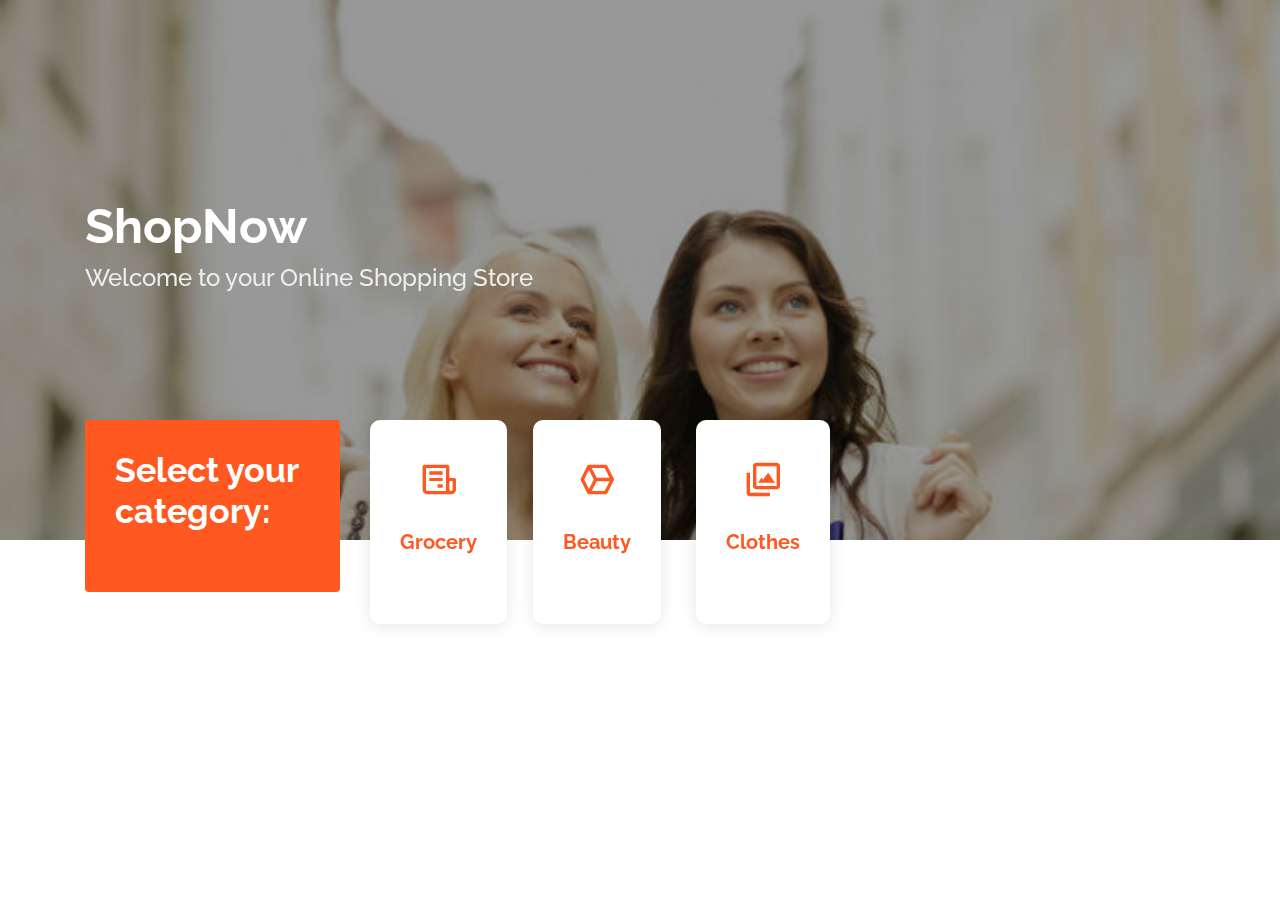
==== index.html @ 5bd7979f "final" ====
<!DOCTYPE html>
<html lang="en">

<head>
  <meta charset="utf-8">
  <meta content="width=device-width, initial-scale=1.0" name="viewport">

  <title>Flexor Bootstrap Template - Index</title>
  <meta content="" name="description">
  <meta content="" name="keywords">

  <!-- Favicons -->
  <link href="assets/img/favicon.png" rel="icon">
  <link href="assets/img/apple-touch-icon.png" rel="apple-touch-icon">

  <!-- Google Fonts -->
  <link href="https://fonts.googleapis.com/css?family=Open+Sans:300,300i,400,400i,600,600i,700,700i|Raleway:300,300i,400,400i,500,500i,600,600i,700,700i|Poppins:300,300i,400,400i,500,500i,600,600i,700,700i" rel="stylesheet">

  <!-- Vendor CSS Files -->
  <link href="assets/vendor/bootstrap/css/bootstrap.min.css" rel="stylesheet">
  <link href="assets/vendor/icofont/icofont.min.css" rel="stylesheet">
  <link href="assets/vendor/boxicons/css/boxicons.min.css" rel="stylesheet">
  <link href="assets/vendor/venobox/venobox.css" rel="stylesheet">
  <link href="assets/vendor/owl.carousel/assets/owl.carousel.min.css" rel="stylesheet">
  <link href="assets/vendor/aos/aos.css" rel="stylesheet">

  <!-- Template Main CSS File -->
  <link href="assets/css/style.css" rel="stylesheet">

  <!-- =======================================================
  * Template Name: Flexor - v2.4.1
  * Template URL: https://bootstrapmade.com/flexor-free-multipurpose-bootstrap-template/
  * Author: BootstrapMade.com
  * License: https://bootstrapmade.com/license/
  ======================================================== -->
</head>

<body>

  <!-- ======= Hero Section ======= -->
  <section id="hero" class="d-flex flex-column justify-content-center align-items-center">
    <div class="container" data-aos="fade-in">
      <h1>ShopNow</h1>
      <h2>Welcome to your Online Shopping Store</h2>
    </div>
  </section><!-- End Hero -->

  <main id="main">

    <!-- ======= Why Us Section ======= -->
    <section id="why-us" class="why-us">
      <div class="container">

        <div class="row">
          <div class="col-xl-3 col-lg-4" data-aos="fade-up">
            <div class="content">
              <h3>Select your category:</h3>             
            </div>
          </div>
          <div class="col-xl-9 col-lg-8 d-flex">
            <div class="icon-boxes d-flex flex-column justify-content-around">
              
              <div class="row justify-content-around">
                
                  <div class="col-12 col-sm-4 d-flex " data-aos="fade-up" data-aos-delay="100">
                    <a class="aindex" onclick="window.location.href = 'grocery.html#grocery';">
                      <div class="icon-box mt-4 mt-xl-0">
                        <i class="bx bx-receipt"></i>
                        <h4>Grocery</h4>
                      </div>
                    </a>
                  </div>
                
                  <div class="col-12 col-sm-4 d-flex" data-aos="fade-up" data-aos-delay="200">
                    <a class="aindex" onclick="window.location.href = 'grocery.html#beauty';">
                      <div class="icon-box mt-4 mt-xl-0">
                        <i class="bx bx-cube-alt"></i>
                        <h4>Beauty</h4>
                      </div>
                    </a>
                  </div>
                
                  <div class="col-12 col-sm-4 d-flex" data-aos="fade-up" data-aos-delay="300">
                    <a class="aindex" onclick="window.location.href = 'grocery.html#clothes';">
                    <div class="icon-box mt-4 mt-xl-0">
                      <i class="bx bx-images"></i>
                      <h4>Clothes</h4>
                    </div>
                    </a>
                  </div>
               
                
              </div>
            </div>
          </div>
        </div>
      </div>
    </section><!-- End Why Us Section -->

    


  <a href="#" class="back-to-top"><i class="icofont-simple-up"></i></a>

  <!-- Vendor JS Files -->
  <script src="assets/vendor/jquery/jquery.min.js"></script>
  <script src="assets/vendor/bootstrap/js/bootstrap.bundle.min.js"></script>
  <script src="assets/vendor/jquery.easing/jquery.easing.min.js"></script>
  <script src="assets/vendor/php-email-form/validate.js"></script>
  <script src="assets/vendor/jquery-sticky/jquery.sticky.js"></script>
  <script src="assets/vendor/venobox/venobox.min.js"></script>
  <script src="assets/vendor/owl.carousel/owl.carousel.min.js"></script>
  <script src="assets/vendor/isotope-layout/isotope.pkgd.min.js"></script>
  <script src="assets/vendor/aos/aos.js"></script>

  <!-- Template Main JS File -->
  <script src="assets/js/main.js"></script>

</body>

</html>
---- assets/vendor/venobox/venobox.css ----
/* ------ venobox.css --------*/
.vbox-overlay *, .vbox-overlay *:before, .vbox-overlay *:after{
    -webkit-backface-visibility: hidden;
    -webkit-box-sizing:border-box;
    -moz-box-sizing:border-box;
    box-sizing:border-box;
}
.vbox-overlay * { 
    -webkit-backface-visibility: visible;
    backface-visibility: visible;
}
.vbox-overlay{
    display: -webkit-flex;
    display: flex;
    -webkit-flex-direction: column;
    flex-direction: column;
    -webkit-justify-content: center;
    justify-content: center;
    -webkit-align-items: center;
    align-items: center;
    position: fixed;
    left: 0;
    top: 0;
    bottom: 0;
    right: 0;
    z-index: 999999;
}

/* ----- navigation ----- */
.vbox-title{
    width: 100%;
    height: 40px;
    float: left;
    text-align: center;
    line-height: 28px;
    font-size: 12px;
    padding: 6px 50px;
    overflow: hidden;
    position: fixed;
    display: none;
    left: 0;
    z-index: 89;
}
.vbox-close{
    cursor: pointer;
    position: fixed;
    top: -1px;
    right: 0;
    width: 50px;
    height: 40px;
    padding: 6px;
    display: block;
    background-position:10px center;
    overflow: hidden;
    font-size: 24px;
    line-height: 1;
    text-align: center;
    z-index: 99;
}
.vbox-left{
    cursor: pointer;
    position: fixed;
    left: 0;
    height: 40px;
    overflow: hidden;
    line-height: 28px;
    font-size: 12px;
    z-index: 99;
    display: flex;
    align-items:center;
}
.vbox-num{
    display: inline-block;
    margin: 6px 0 6px 15px;
}
/* ----- Social share ----- */
.vbox-share{
    line-height: 28px;
    font-size: 12px;
    overflow: hidden;
    position: fixed;
    left: 0;
    z-index: 98;
    display: flex;
    align-items:center;
    justify-content: center;
    width: 100%;
    text-align: center;
}
.vbox-share svg{
    max-height: 28px;
    width: 28px;
    z-index: 10;
    margin-left: 12px;
    margin-top: 6px;
    margin-bottom: 6px;
    vertical-align: middle;
}


/* ----- navigation ARROWS ----- */
.vbox-next, .vbox-prev{
    position: fixed;
    top: 50%;
    margin-top: -15px;
    overflow: hidden;
    cursor: pointer;
    display: block;
    width: 45px;
    height: 45px;
    z-index: 99;
}
.vbox-next span, .vbox-prev span{
    position: relative;
    width: 20px;
    height: 20px;
    border: 2px solid transparent;
    border-top-color: #B6B6B6;
    border-right-color: #B6B6B6;
    text-indent: -100px;
    position: absolute;
    top: 8px;
    display: block;
}
.vbox-prev{
    left: 15px;
}
.vbox-next{
    right: 15px;
}
.vbox-prev span{
    left: 10px;
    -ms-transform: rotate(-135deg);
    -webkit-transform: rotate(-135deg);
    transform: rotate(-135deg);
}
.vbox-next span{
    -ms-transform: rotate(45deg);
    -webkit-transform: rotate(45deg);
    transform: rotate(45deg);
    right: 10px;
}
/* ------- inline window ------ */
.vbox-inline{
    width: 420px;
    height: 315px;
    height: 70vh;
    padding: 10px;
    background: #fff;
    margin: 0 auto;
    overflow: auto;
    text-align: left;
}
/* ------- Video & iFrames window ------ */
.venoframe{
    max-width: 100%;
    width: 100%;
    border: none;
    width: 100%;
    height: 260px;
    height: 70vh;
}
.venoframe.vbvid{
    height: 260px;
}
@media (min-width: 768px) {
    .venoframe, .vbox-inline{
        width: 90%;
        height: 360px;
        height: 70vh;
    }
    .venoframe.vbvid{
        width: 640px;
        height: 360px;
    }
}
@media (min-width: 992px) {
    .venoframe, .vbox-inline{
        max-width: 1200px;
        width: 80%;
        height: 540px;
        height: 70vh;
    }
    .venoframe.vbvid{
        width: 960px;
        height: 540px;
    }
}
/* 
Please do NOT edit this part! 
or at least read this note: http://i.imgur.com/7C0ws9e.gif
*/
.vbox-open{
    overflow: hidden;
}
.vbox-container{
    position: absolute;
    left: 0;
    right: 0;
    top: 0;
    bottom: 0;
    overflow-x: hidden;
    overflow-y: scroll;
    overflow-scrolling: touch;
    -webkit-overflow-scrolling: touch;
    z-index: 20;
    max-height: 100%;

}

.vbox-content{
    text-align: center;
    float: left;
    width: 100%;
    position: relative;
    overflow: hidden;
    padding: 20px 4%;
}
.vbox-container img{
    max-width: 100%;
    height: auto;
}
.vbox-figlio{
    box-shadow: 0 0 12px rgba(0,0,0,0.19), 0 6px 6px rgba(0,0,0,0.23);
    max-width: 100%;
    text-align: initial;
}
img.vbox-figlio{
    -webkit-user-select: none;
-khtml-user-select: none;
-moz-user-select: none;
-o-user-select: none;
user-select: none;
}
.vbox-content.swipe-left{
    margin-left: -200px !important;
}
.vbox-content.swipe-right{
    margin-left: 200px !important;
}
.vbox-animated{
    webkit-transition: margin 300ms ease-out;
    transition: margin 300ms ease-out;
}

/* ---------- preloader ----------
 * SPINKIT 
 * http://tobiasahlin.com/spinkit/
-------------------------------- */
.sk-double-bounce,.sk-rotating-plane{width:40px;height:40px;margin:40px auto}.sk-rotating-plane{background-color:#333;-webkit-animation:sk-rotatePlane 1.2s infinite ease-in-out;animation:sk-rotatePlane 1.2s infinite ease-in-out}@-webkit-keyframes sk-rotatePlane{0%{-webkit-transform:perspective(120px) rotateX(0) rotateY(0);transform:perspective(120px) rotateX(0) rotateY(0)}50%{-webkit-transform:perspective(120px) rotateX(-180.1deg) rotateY(0);transform:perspective(120px) rotateX(-180.1deg) rotateY(0)}100%{-webkit-transform:perspective(120px) rotateX(-180deg) rotateY(-179.9deg);transform:perspective(120px) rotateX(-180deg) rotateY(-179.9deg)}}@keyframes sk-rotatePlane{0%{-webkit-transform:perspective(120px) rotateX(0) rotateY(0);transform:perspective(120px) rotateX(0) rotateY(0)}50%{-webkit-transform:perspective(120px) rotateX(-180.1deg) rotateY(0);transform:perspective(120px) rotateX(-180.1deg) rotateY(0)}100%{-webkit-transform:perspective(120px) rotateX(-180deg) rotateY(-179.9deg);transform:perspective(120px) rotateX(-180deg) rotateY(-179.9deg)}}.sk-double-bounce{position:relative}.sk-double-bounce .sk-child{width:100%;height:100%;border-radius:50%;background-color:#333;opacity:.6;position:absolute;top:0;left:0;-webkit-animation:sk-doubleBounce 2s infinite ease-in-out;animation:sk-doubleBounce 2s infinite ease-in-out}.sk-chasing-dots .sk-child,.sk-spinner-pulse,.sk-three-bounce .sk-child{background-color:#333;border-radius:100%}.sk-double-bounce .sk-double-bounce2{-webkit-animation-delay:-1s;animation-delay:-1s}@-webkit-keyframes sk-doubleBounce{0%,100%{-webkit-transform:scale(0);transform:scale(0)}50%{-webkit-transform:scale(1);transform:scale(1)}}@keyframes sk-doubleBounce{0%,100%{-webkit-transform:scale(0);transform:scale(0)}50%{-webkit-transform:scale(1);transform:scale(1)}}.sk-wave{margin:40px auto;width:50px;height:40px;text-align:center;font-size:10px}.sk-wave .sk-rect{background-color:#333;height:100%;width:6px;display:inline-block;-webkit-animation:sk-waveStretchDelay 1.2s infinite ease-in-out;animation:sk-waveStretchDelay 1.2s infinite ease-in-out}.sk-wave .sk-rect1{-webkit-animation-delay:-1.2s;animation-delay:-1.2s}.sk-wave .sk-rect2{-webkit-animation-delay:-1.1s;animation-delay:-1.1s}.sk-wave .sk-rect3{-webkit-animation-delay:-1s;animation-delay:-1s}.sk-wave .sk-rect4{-webkit-animation-delay:-.9s;animation-delay:-.9s}.sk-wave .sk-rect5{-webkit-animation-delay:-.8s;animation-delay:-.8s}@-webkit-keyframes sk-waveStretchDelay{0%,100%,40%{-webkit-transform:scaleY(.4);transform:scaleY(.4)}20%{-webkit-transform:scaleY(1);transform:scaleY(1)}}@keyframes sk-waveStretchDelay{0%,100%,40%{-webkit-transform:scaleY(.4);transform:scaleY(.4)}20%{-webkit-transform:scaleY(1);transform:scaleY(1)}}.sk-wandering-cubes{margin:40px auto;width:40px;height:40px;position:relative}.sk-wandering-cubes .sk-cube{background-color:#333;width:10px;height:10px;position:absolute;top:0;left:0;-webkit-animation:sk-wanderingCube 1.8s ease-in-out -1.8s infinite both;animation:sk-wanderingCube 1.8s ease-in-out -1.8s infinite both}.sk-chasing-dots,.sk-spinner-pulse{width:40px;height:40px;margin:40px auto}.sk-wandering-cubes .sk-cube2{-webkit-animation-delay:-.9s;animation-delay:-.9s}@-webkit-keyframes sk-wanderingCube{0%{-webkit-transform:rotate(0);transform:rotate(0)}25%{-webkit-transform:translateX(30px) rotate(-90deg) scale(.5);transform:translateX(30px) rotate(-90deg) scale(.5)}50%{-webkit-transform:translateX(30px) translateY(30px) rotate(-179deg);transform:translateX(30px) translateY(30px) rotate(-179deg)}50.1%{-webkit-transform:translateX(30px) translateY(30px) rotate(-180deg);transform:translateX(30px) translateY(30px) rotate(-180deg)}75%{-webkit-transform:translateX(0) translateY(30px) rotate(-270deg) scale(.5);transform:translateX(0) translateY(30px) rotate(-270deg) scale(.5)}100%{-webkit-transform:rotate(-360deg);transform:rotate(-360deg)}}@keyframes sk-wanderingCube{0%{-webkit-transform:rotate(0);transform:rotate(0)}25%{-webkit-transform:translateX(30px) rotate(-90deg) scale(.5);transform:translateX(30px) rotate(-90deg) scale(.5)}50%{-webkit-transform:translateX(30px) translateY(30px) rotate(-179deg);transform:translateX(30px) translateY(30px) rotate(-179deg)}50.1%{-webkit-transform:translateX(30px) translateY(30px) rotate(-180deg);transform:translateX(30px) translateY(30px) rotate(-180deg)}75%{-webkit-transform:translateX(0) translateY(30px) rotate(-270deg) scale(.5);transform:translateX(0) translateY(30px) rotate(-270deg) scale(.5)}100%{-webkit-transform:rotate(-360deg);transform:rotate(-360deg)}}.sk-spinner-pulse{-webkit-animation:sk-pulseScaleOut 1s infinite ease-in-out;animation:sk-pulseScaleOut 1s infinite ease-in-out}@-webkit-keyframes sk-pulseScaleOut{0%{-webkit-transform:scale(0);transform:scale(0)}100%{-webkit-transform:scale(1);transform:scale(1);opacity:0}}@keyframes sk-pulseScaleOut{0%{-webkit-transform:scale(0);transform:scale(0)}100%{-webkit-transform:scale(1);transform:scale(1);opacity:0}}.sk-chasing-dots{position:relative;text-align:center;-webkit-animation:sk-chasingDotsRotate 2s infinite linear;animation:sk-chasingDotsRotate 2s infinite linear}.sk-chasing-dots .sk-child{width:60%;height:60%;display:inline-block;position:absolute;top:0;-webkit-animation:sk-chasingDotsBounce 2s infinite ease-in-out;animation:sk-chasingDotsBounce 2s infinite ease-in-out}.sk-chasing-dots .sk-dot2{top:auto;bottom:0;-webkit-animation-delay:-1s;animation-delay:-1s}@-webkit-keyframes sk-chasingDotsRotate{100%{-webkit-transform:rotate(360deg);transform:rotate(360deg)}}@keyframes sk-chasingDotsRotate{100%{-webkit-transform:rotate(360deg);transform:rotate(360deg)}}@-webkit-keyframes sk-chasingDotsBounce{0%,100%{-webkit-transform:scale(0);transform:scale(0)}50%{-webkit-transform:scale(1);transform:scale(1)}}@keyframes sk-chasingDotsBounce{0%,100%{-webkit-transform:scale(0);transform:scale(0)}50%{-webkit-transform:scale(1);transform:scale(1)}}.sk-three-bounce{margin:40px auto;width:80px;text-align:center}.sk-three-bounce .sk-child{width:20px;height:20px;display:inline-block;-webkit-animation:sk-three-bounce 1.4s ease-in-out 0s infinite both;animation:sk-three-bounce 1.4s ease-in-out 0s infinite both}.sk-circle .sk-child:before,.sk-fading-circle .sk-circle:before{display:block;border-radius:100%;content:'';background-color:#333}.sk-three-bounce .sk-bounce1{-webkit-animation-delay:-.32s;animation-delay:-.32s}.sk-three-bounce .sk-bounce2{-webkit-animation-delay:-.16s;animation-delay:-.16s}@-webkit-keyframes sk-three-bounce{0%,100%,80%{-webkit-transform:scale(0);transform:scale(0)}40%{-webkit-transform:scale(1);transform:scale(1)}}@keyframes sk-three-bounce{0%,100%,80%{-webkit-transform:scale(0);transform:scale(0)}40%{-webkit-transform:scale(1);transform:scale(1)}}.sk-circle{margin:40px auto;width:40px;height:40px;position:relative}.sk-circle .sk-child{width:100%;height:100%;position:absolute;left:0;top:0}.sk-circle .sk-child:before{margin:0 auto;width:15%;height:15%;-webkit-animation:sk-circleBounceDelay 1.2s infinite ease-in-out both;animation:sk-circleBounceDelay 1.2s infinite ease-in-out both}.sk-circle .sk-circle2{-webkit-transform:rotate(30deg);-ms-transform:rotate(30deg);transform:rotate(30deg)}.sk-circle .sk-circle3{-webkit-transform:rotate(60deg);-ms-transform:rotate(60deg);transform:rotate(60deg)}.sk-circle .sk-circle4{-webkit-transform:rotate(90deg);-ms-transform:rotate(90deg);transform:rotate(90deg)}.sk-circle .sk-circle5{-webkit-transform:rotate(120deg);-ms-transform:rotate(120deg);transform:rotate(120deg)}.sk-circle .sk-circle6{-webkit-transform:rotate(150deg);-ms-transform:rotate(150deg);transform:rotate(150deg)}.sk-circle .sk-circle7{-webkit-transform:rotate(180deg);-ms-transform:rotate(180deg);transform:rotate(180deg)}.sk-circle .sk-circle8{-webkit-transform:rotate(210deg);-ms-transform:rotate(210deg);transform:rotate(210deg)}.sk-circle .sk-circle9{-webkit-transform:rotate(240deg);-ms-transform:rotate(240deg);transform:rotate(240deg)}.sk-circle .sk-circle10{-webkit-transform:rotate(270deg);-ms-transform:rotate(270deg);transform:rotate(270deg)}.sk-circle .sk-circle11{-webkit-transform:rotate(300deg);-ms-transform:rotate(300deg);transform:rotate(300deg)}.sk-circle .sk-circle12{-webkit-transform:rotate(330deg);-ms-transform:rotate(330deg);transform:rotate(330deg)}.sk-circle .sk-circle2:before{-webkit-animation-delay:-1.1s;animation-delay:-1.1s}.sk-circle .sk-circle3:before{-webkit-animation-delay:-1s;animation-delay:-1s}.sk-circle .sk-circle4:before{-webkit-animation-delay:-.9s;animation-delay:-.9s}.sk-circle .sk-circle5:before{-webkit-animation-delay:-.8s;animation-delay:-.8s}.sk-circle .sk-circle6:before{-webkit-animation-delay:-.7s;animation-delay:-.7s}.sk-circle .sk-circle7:before{-webkit-animation-delay:-.6s;animation-delay:-.6s}.sk-circle .sk-circle8:before{-webkit-animation-delay:-.5s;animation-delay:-.5s}.sk-circle .sk-circle9:before{-webkit-animation-delay:-.4s;animation-delay:-.4s}.sk-circle .sk-circle10:before{-webkit-animation-delay:-.3s;animation-delay:-.3s}.sk-circle .sk-circle11:before{-webkit-animation-delay:-.2s;animation-delay:-.2s}.sk-circle .sk-circle12:before{-webkit-animation-delay:-.1s;animation-delay:-.1s}@-webkit-keyframes sk-circleBounceDelay{0%,100%,80%{-webkit-transform:scale(0);transform:scale(0)}40%{-webkit-transform:scale(1);transform:scale(1)}}@keyframes sk-circleBounceDelay{0%,100%,80%{-webkit-transform:scale(0);transform:scale(0)}40%{-webkit-transform:scale(1);transform:scale(1)}}.sk-cube-grid{width:40px;height:40px;margin:40px auto}.sk-cube-grid .sk-cube{width:33.33%;height:33.33%;background-color:#333;float:left;-webkit-animation:sk-cubeGridScaleDelay 1.3s infinite ease-in-out;animation:sk-cubeGridScaleDelay 1.3s infinite ease-in-out}.sk-cube-grid .sk-cube1{-webkit-animation-delay:.2s;animation-delay:.2s}.sk-cube-grid .sk-cube2{-webkit-animation-delay:.3s;animation-delay:.3s}.sk-cube-grid .sk-cube3{-webkit-animation-delay:.4s;animation-delay:.4s}.sk-cube-grid .sk-cube4{-webkit-animation-delay:.1s;animation-delay:.1s}.sk-cube-grid .sk-cube5{-webkit-animation-delay:.2s;animation-delay:.2s}.sk-cube-grid .sk-cube6{-webkit-animation-delay:.3s;animation-delay:.3s}.sk-cube-grid .sk-cube7{-webkit-animation-delay:0ms;animation-delay:0ms}.sk-cube-grid .sk-cube8{-webkit-animation-delay:.1s;animation-delay:.1s}.sk-cube-grid .sk-cube9{-webkit-animation-delay:.2s;animation-delay:.2s}@-webkit-keyframes sk-cubeGridScaleDelay{0%,100%,70%{-webkit-transform:scale3D(1,1,1);transform:scale3D(1,1,1)}35%{-webkit-transform:scale3D(0,0,1);transform:scale3D(0,0,1)}}@keyframes sk-cubeGridScaleDelay{0%,100%,70%{-webkit-transform:scale3D(1,1,1);transform:scale3D(1,1,1)}35%{-webkit-transform:scale3D(0,0,1);transform:scale3D(0,0,1)}}.sk-fading-circle{margin:40px auto;width:40px;height:40px;position:relative}.sk-fading-circle .sk-circle{width:100%;height:100%;position:absolute;left:0;top:0}.sk-fading-circle .sk-circle:before{margin:0 auto;width:15%;height:15%;-webkit-animation:sk-circleFadeDelay 1.2s infinite ease-in-out both;animation:sk-circleFadeDelay 1.2s infinite ease-in-out both}.sk-fading-circle .sk-circle2{-webkit-transform:rotate(30deg);-ms-transform:rotate(30deg);transform:rotate(30deg)}.sk-fading-circle .sk-circle3{-webkit-transform:rotate(60deg);-ms-transform:rotate(60deg);transform:rotate(60deg)}.sk-fading-circle .sk-circle4{-webkit-transform:rotate(90deg);-ms-transform:rotate(90deg);transform:rotate(90deg)}.sk-fading-circle .sk-circle5{-webkit-transform:rotate(120deg);-ms-transform:rotate(120deg);transform:rotate(120deg)}.sk-fading-circle .sk-circle6{-webkit-transform:rotate(150deg);-ms-transform:rotate(150deg);transform:rotate(150deg)}.sk-fading-circle .sk-circle7{-webkit-transform:rotate(180deg);-ms-transform:rotate(180deg);transform:rotate(180deg)}.sk-fading-circle .sk-circle8{-webkit-transform:rotate(210deg);-ms-transform:rotate(210deg);transform:rotate(210deg)}.sk-fading-circle .sk-circle9{-webkit-transform:rotate(240deg);-ms-transform:rotate(240deg);transform:rotate(240deg)}.sk-fading-circle .sk-circle10{-webkit-transform:rotate(270deg);-ms-transform:rotate(270deg);transform:rotate(270deg)}.sk-fading-circle .sk-circle11{-webkit-transform:rotate(300deg);-ms-transform:rotate(300deg);transform:rotate(300deg)}.sk-fading-circle .sk-circle12{-webkit-transform:rotate(330deg);-ms-transform:rotate(330deg);transform:rotate(330deg)}.sk-fading-circle .sk-circle2:before{-webkit-animation-delay:-1.1s;animation-delay:-1.1s}.sk-fading-circle .sk-circle3:before{-webkit-animation-delay:-1s;animation-delay:-1s}.sk-fading-circle .sk-circle4:before{-webkit-animation-delay:-.9s;animation-delay:-.9s}.sk-fading-circle .sk-circle5:before{-webkit-animation-delay:-.8s;animation-delay:-.8s}.sk-fading-circle .sk-circle6:before{-webkit-animation-delay:-.7s;animation-delay:-.7s}.sk-fading-circle .sk-circle7:before{-webkit-animation-delay:-.6s;animation-delay:-.6s}.sk-fading-circle .sk-circle8:before{-webkit-animation-delay:-.5s;animation-delay:-.5s}.sk-fading-circle .sk-circle9:before{-webkit-animation-delay:-.4s;animation-delay:-.4s}.sk-fading-circle .sk-circle10:before{-webkit-animation-delay:-.3s;animation-delay:-.3s}.sk-fading-circle .sk-circle11:before{-webkit-animation-delay:-.2s;animation-delay:-.2s}.sk-fading-circle .sk-circle12:before{-webkit-animation-delay:-.1s;animation-delay:-.1s}@-webkit-keyframes sk-circleFadeDelay{0%,100%,39%{opacity:0}40%{opacity:1}}@keyframes sk-circleFadeDelay{0%,100%,39%{opacity:0}40%{opacity:1}}.sk-folding-cube{margin:40px auto;width:40px;height:40px;position:relative;-webkit-transform:rotateZ(45deg);transform:rotateZ(45deg)}.sk-folding-cube .sk-cube{float:left;width:50%;height:50%;position:relative;-webkit-transform:scale(1.1);-ms-transform:scale(1.1);transform:scale(1.1)}.sk-folding-cube .sk-cube:before{content:'';position:absolute;top:0;left:0;width:100%;height:100%;background-color:#333;-webkit-animation:sk-foldCubeAngle 2.4s infinite linear both;animation:sk-foldCubeAngle 2.4s infinite linear both;-webkit-transform-origin:100% 100%;-ms-transform-origin:100% 100%;transform-origin:100% 100%}.sk-folding-cube .sk-cube2{-webkit-transform:scale(1.1) rotateZ(90deg);transform:scale(1.1) rotateZ(90deg)}.sk-folding-cube .sk-cube3{-webkit-transform:scale(1.1) rotateZ(180deg);transform:scale(1.1) rotateZ(180deg)}.sk-folding-cube .sk-cube4{-webkit-transform:scale(1.1) rotateZ(270deg);transform:scale(1.1) rotateZ(270deg)}.sk-folding-cube .sk-cube2:before{-webkit-animation-delay:.3s;animation-delay:.3s}.sk-folding-cube .sk-cube3:before{-webkit-animation-delay:.6s;animation-delay:.6s}.sk-folding-cube .sk-cube4:before{-webkit-animation-delay:.9s;animation-delay:.9s}@-webkit-keyframes sk-foldCubeAngle{0%,10%{-webkit-transform:perspective(140px) rotateX(-180deg);transform:perspective(140px) rotateX(-180deg);opacity:0}25%,75%{-webkit-transform:perspective(140px) rotateX(0);transform:perspective(140px) rotateX(0);opacity:1}100%,90%{-webkit-transform:perspective(140px) rotateY(180deg);transform:perspective(140px) rotateY(180deg);opacity:0}}@keyframes sk-foldCubeAngle{0%,10%{-webkit-transform:perspective(140px) rotateX(-180deg);transform:perspective(140px) rotateX(-180deg);opacity:0}25%,75%{-webkit-transform:perspective(140px) rotateX(0);transform:perspective(140px) rotateX(0);opacity:1}100%,90%{-webkit-transform:perspective(140px) rotateY(180deg);transform:perspective(140px) rotateY(180deg);opacity:0}}
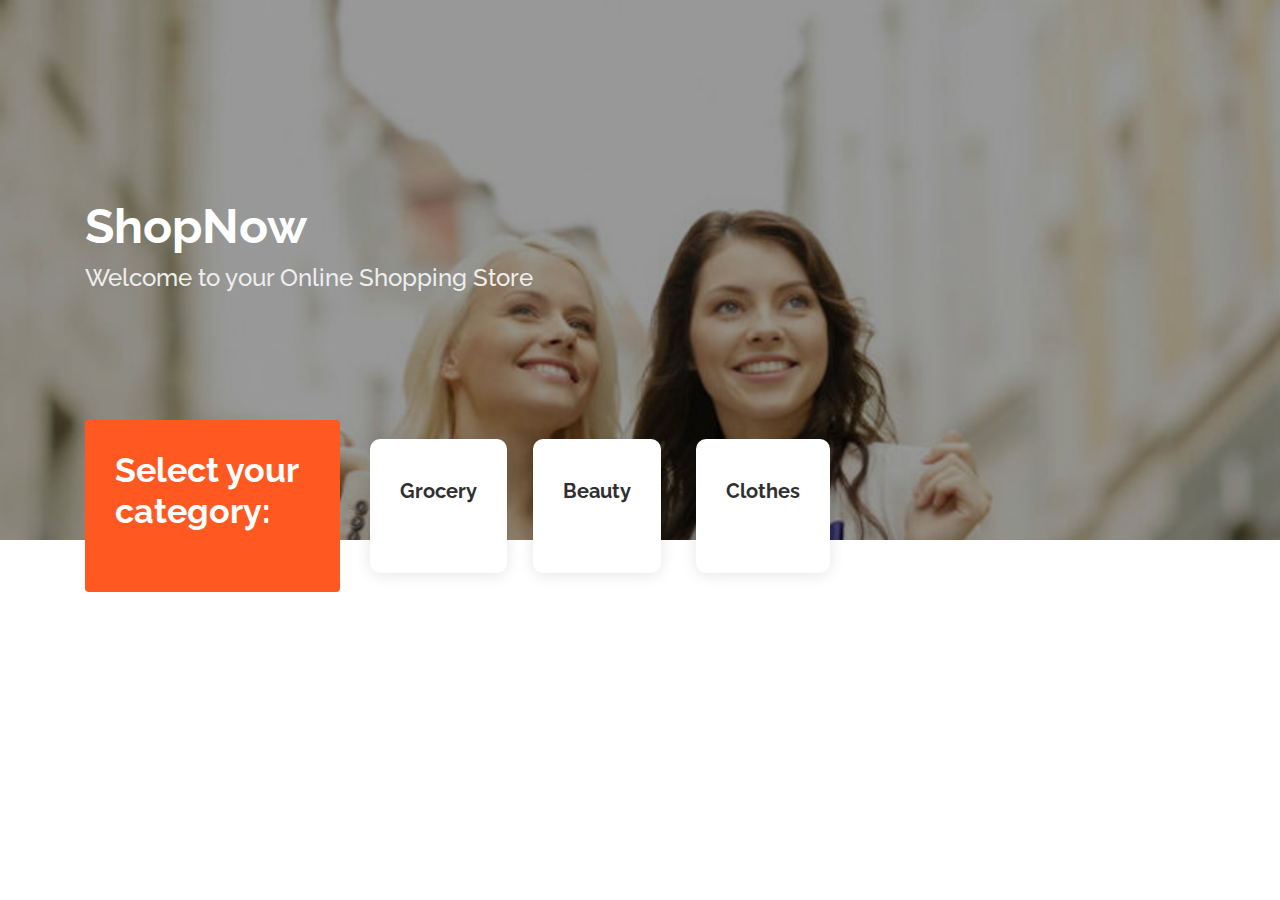
==== commit 64bbac61: "creada funcion validate de checkout.js" ====
--- a/index.html
+++ b/index.html
@@ -16,16 +16,17 @@
   <!-- Google Fonts -->
   <link href="https://fonts.googleapis.com/css?family=Open+Sans:300,300i,400,400i,600,600i,700,700i|Raleway:300,300i,400,400i,500,500i,600,600i,700,700i|Poppins:300,300i,400,400i,500,500i,600,600i,700,700i" rel="stylesheet">
 
-  <!-- Vendor CSS Files -->
-  <link href="assets/vendor/bootstrap/css/bootstrap.min.css" rel="stylesheet">
-  <link href="assets/vendor/icofont/icofont.min.css" rel="stylesheet">
-  <link href="assets/vendor/boxicons/css/boxicons.min.css" rel="stylesheet">
-  <link href="assets/vendor/venobox/venobox.css" rel="stylesheet">
-  <link href="assets/vendor/owl.carousel/assets/owl.carousel.min.css" rel="stylesheet">
-  <link href="assets/vendor/aos/aos.css" rel="stylesheet">
+    <!-- bootstrap -->
+    <link rel="stylesheet" href="https://stackpath.bootstrapcdn.com/bootstrap/4.3.1/css/bootstrap.min.css"
+        integrity="sha384-ggOyR0iXCbMQv3Xipma34MD+dH/1fQ784/j6cY/iJTQUOhcWr7x9JvoRxT2MZw1T" crossorigin="anonymous">
 
-  <!-- Template Main CSS File -->
-  <link href="assets/css/style.css" rel="stylesheet">
+    <!-- font awesome -->
+    <link rel="stylesheet" href="https://use.fontawesome.com/releases/v5.8.1/css/all.css"
+        integrity="sha384-50oBUHEmvpQ+1lW4y57PTFmhCaXp0ML5d60M1M7uH2+nqUivzIebhndOJK28anvf" crossorigin="anonymous">
+
+    <link rel="stylesheet" href="assets/css/style.css">
+    <title>Checkout Page</title>
+
 
   <!-- =======================================================
   * Template Name: Flexor - v2.4.1
@@ -102,16 +103,16 @@
 
   <a href="#" class="back-to-top"><i class="icofont-simple-up"></i></a>
 
-  <!-- Vendor JS Files -->
-  <script src="assets/vendor/jquery/jquery.min.js"></script>
-  <script src="assets/vendor/bootstrap/js/bootstrap.bundle.min.js"></script>
-  <script src="assets/vendor/jquery.easing/jquery.easing.min.js"></script>
-  <script src="assets/vendor/php-email-form/validate.js"></script>
-  <script src="assets/vendor/jquery-sticky/jquery.sticky.js"></script>
-  <script src="assets/vendor/venobox/venobox.min.js"></script>
-  <script src="assets/vendor/owl.carousel/owl.carousel.min.js"></script>
-  <script src="assets/vendor/isotope-layout/isotope.pkgd.min.js"></script>
-  <script src="assets/vendor/aos/aos.js"></script>
+     <!-- script tags -->
+     <script src="https://code.jquery.com/jquery-3.3.1.slim.min.js"
+     integrity="sha384-q8i/X+965DzO0rT7abK41JStQIAqVgRVzpbzo5smXKp4YfRvH+8abtTE1Pi6jizo" crossorigin="anonymous">
+ </script>
+ <script src="https://cdnjs.cloudflare.com/ajax/libs/popper.js/1.14.7/umd/popper.min.js"
+     integrity="sha384-UO2eT0CpHqdSJQ6hJty5KVphtPhzWj9WO1clHTMGa3JDZwrnQq4sF86dIHNDz0W1" crossorigin="anonymous">
+ </script>
+ <script src="https://stackpath.bootstrapcdn.com/bootstrap/4.3.1/js/bootstrap.min.js"
+     integrity="sha384-JjSmVgyd0p3pXB1rRibZUAYoIIy6OrQ6VrjIEaFf/nJGzIxFDsf4x0xIM+B07jRM" crossorigin="anonymous">
+ </script>
 
   <!-- Template Main JS File -->
   <script src="assets/js/main.js"></script>
--- a/assets/css/style.css
+++ b/assets/css/style.css
@@ -2336,3 +2336,37 @@
   color: #fff;
   text-decoration: none;
 }
+
+
+
+/*ERRORES*/
+
+#errorNameVacio{
+  display: none;
+  color: red;
+}
+
+#errorEmailVacio{
+  display: none;
+  color: red;
+}
+
+#errorAddressVacio{
+  display: none;
+  color: red;
+}
+
+#errorLastVacio{
+  display: none;
+  color: red;
+}
+
+#errorPasswordVacio{
+  display: none;
+  color: red;
+}
+
+#errorPhoneVacio{
+  display: none;
+  color: red;
+}
